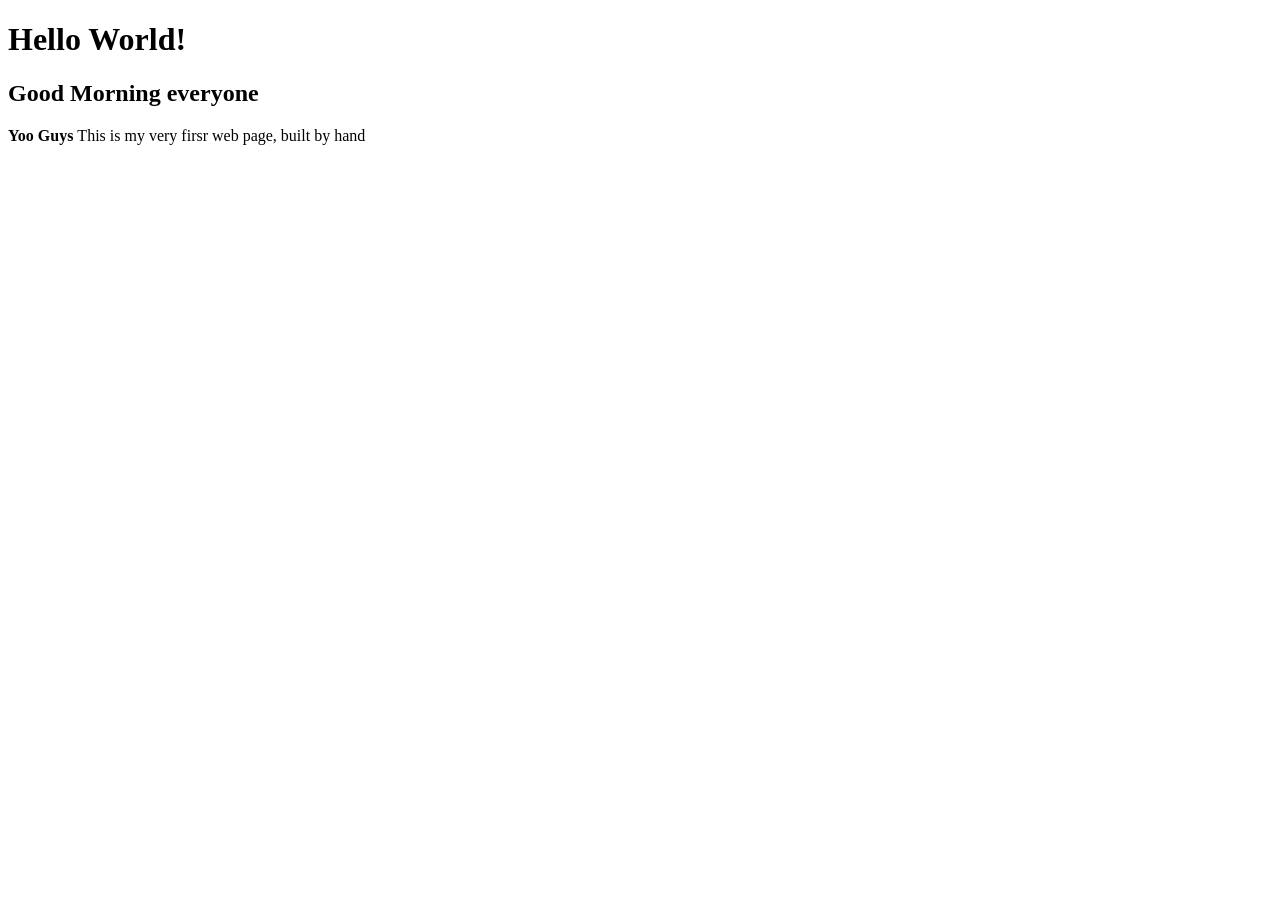
==== index.html @ 90479cb1 "changes done" ====
<!DOCTYPE html>
<html>
    <head>
        <title>My first html page</title>
    </head>
    <body>
        <h1>Hello World!</h1>
        <h2>Good Morning everyone</h2>
        <p><b>Yoo Guys </b>This is my very firsr web page, built by hand</p>
    </body>
</html>
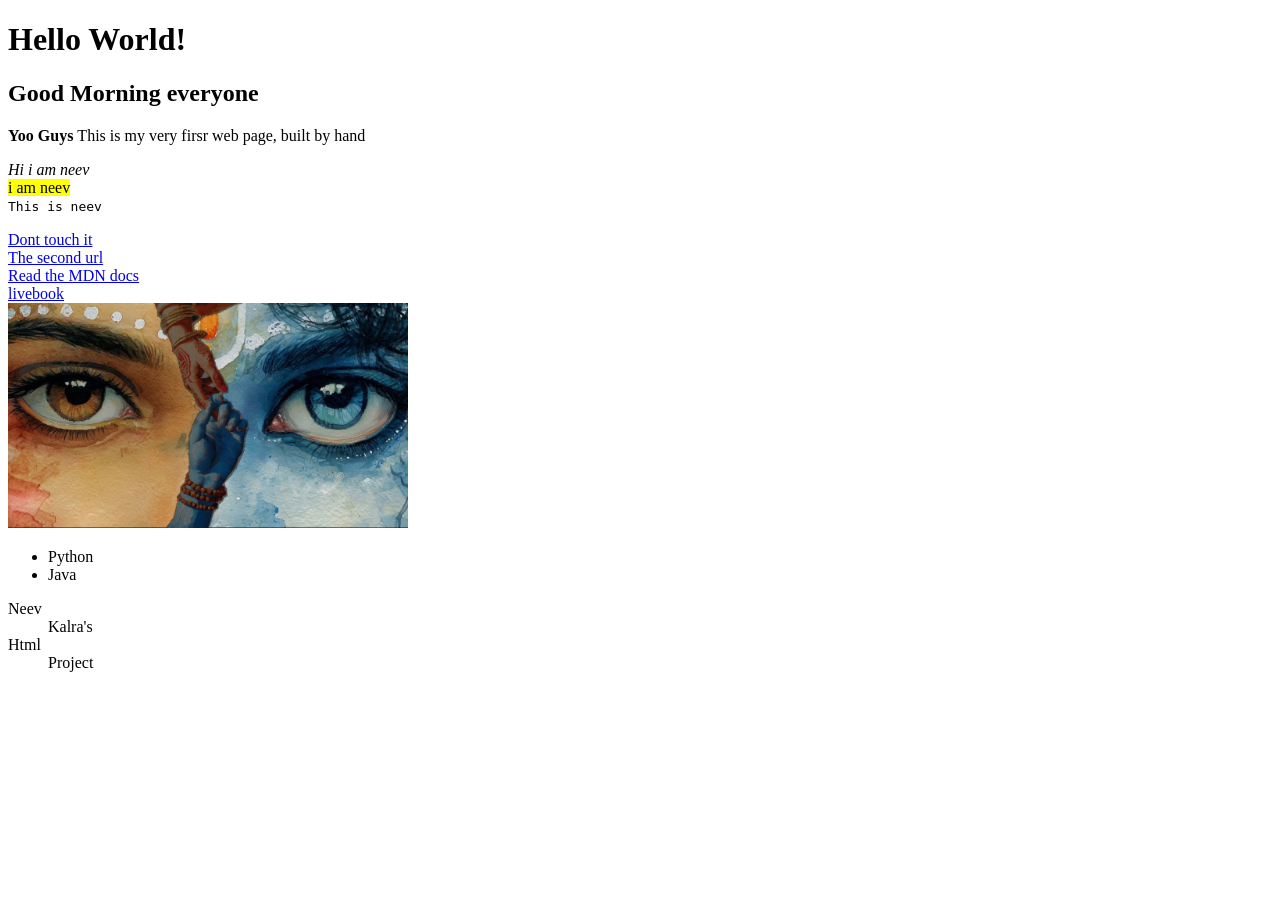
==== commit 80fd5b44: "new files added" ====
--- a/index.html
+++ b/index.html
@@ -1,11 +1,27 @@
 <!DOCTYPE html>
 <html>
     <head>
-        <title>My first html page</title>
+        <title>My personal Portfolio</title>
     </head>
     <body>
         <h1>Hello World!</h1>
         <h2>Good Morning everyone</h2>
-        <p><b>Yoo Guys </b>This is my very firsr web page, built by hand</p>
+        <p><strong>Yoo Guys </strong>This is my very firsr web page, built by hand</p>
+        <p><em>Hi i am neev</em><br><mark>i am neev</mark><br><code>This is neev</code></code></p>
+        <a href="https://app.kalvium.community/dashboard">Dont touch it</a>
+        <br><a href="<a href="about.html">The second url</a>
+        <br><a href="https://developer.mozilla.org">Read the MDN docs</a>
+        <br><a href="https://app.kalvium.community/livebooks/2840/0ebe5ea6-67e1-4184-89ec-75f2b28b0829/lessons">livebook</a>
+        <br><img src="radha krishna.png" alt="Radha Krishna picture" width="400">
+        <ul>
+            <li>Python</li>
+            <li>Java</li>
+        </ul>
+        <dl>
+            <dt>Neev</dt>
+            <dd>Kalra's</dd>
+            <dt>Html</dt>
+            <dd>Project</dd>
+        </dl>
     </body>
 </html>
